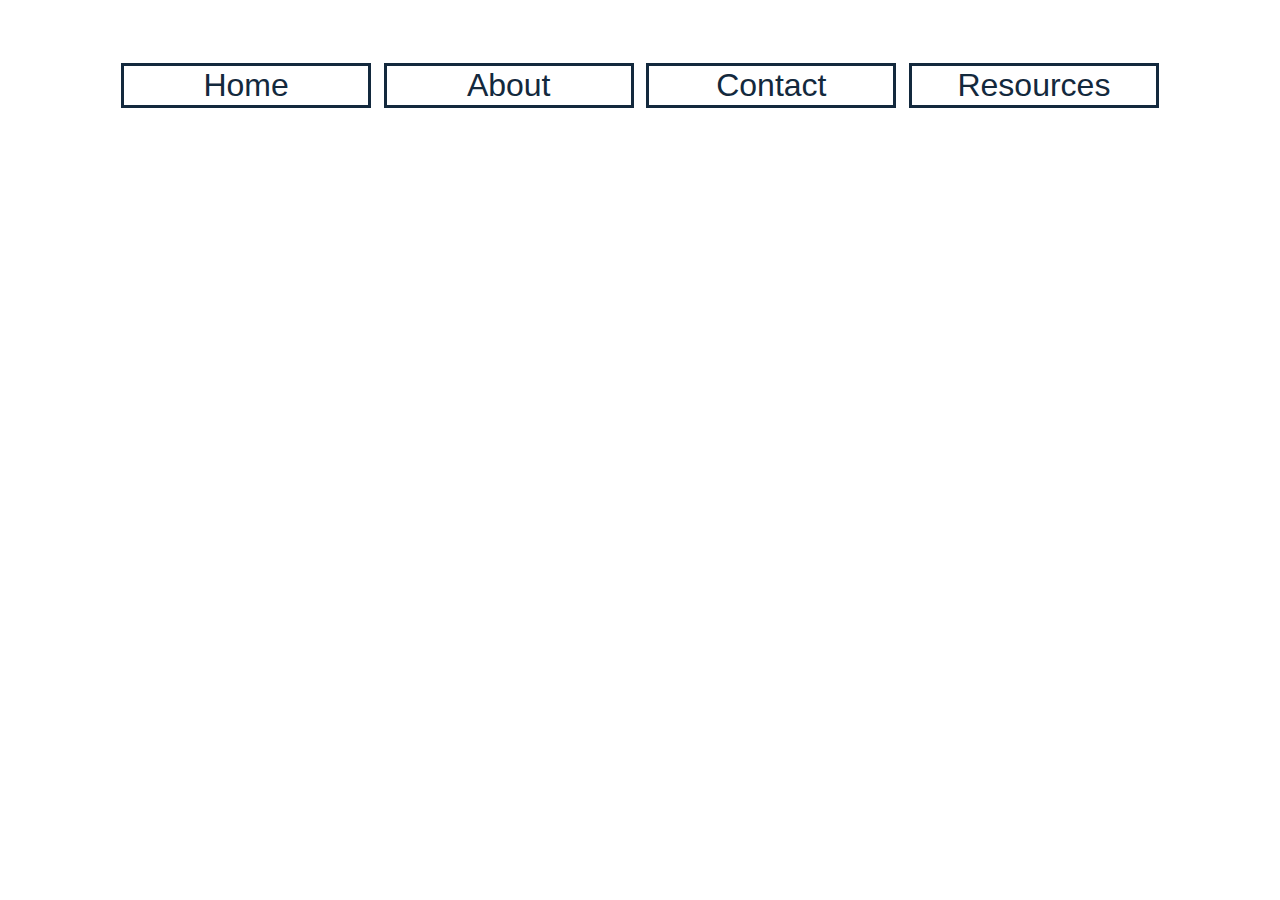
==== unsolved/week-02/day-02/15-Ins_Pseudo-Classes/index.html @ f02ca538 "updating folder" ====
<!DOCTYPE html>
<html lang="en">

<head>
  <meta charset="UTF-8" />
  <meta name="viewport" content="width=device-width, initial-scale=1.0" />
  <title>CSS Pseudo-Classes</title>
  <link rel="stylesheet" href="./assets/css/style.css" />
</head>

<body>
  <nav>
    <button>Home</button>
    <button>About</button>
    <button>Contact</button>
    <button>Resources</button>
  </nav>
</body>

</html>
---- unsolved/week-02/day-02/15-Ins_Pseudo-Classes/assets/css/style.css ----
nav {
  display: flex;
  justify-content: center;
  margin-top: 5%;
}

button {
  width: 250px;
  margin: 0 .5%;
  font-size: 200%;
  color: #13293d;
  background-color: #fff;
  border: 3px solid #13293d;
}

/* The user's cursor is positioned over the element */
button:hover {
  background-color: #772014;
  color: #fff;
}

/* The user is actively pressing down on the element */
button:active {
  font-size: 180%;
  box-shadow: 0 0 10px #000 inset;
}

/* The element is currently in focus, either by tabbing to or clicking on it */
button:focus {
  outline: none;
  border-color: #8ac4ff;
}
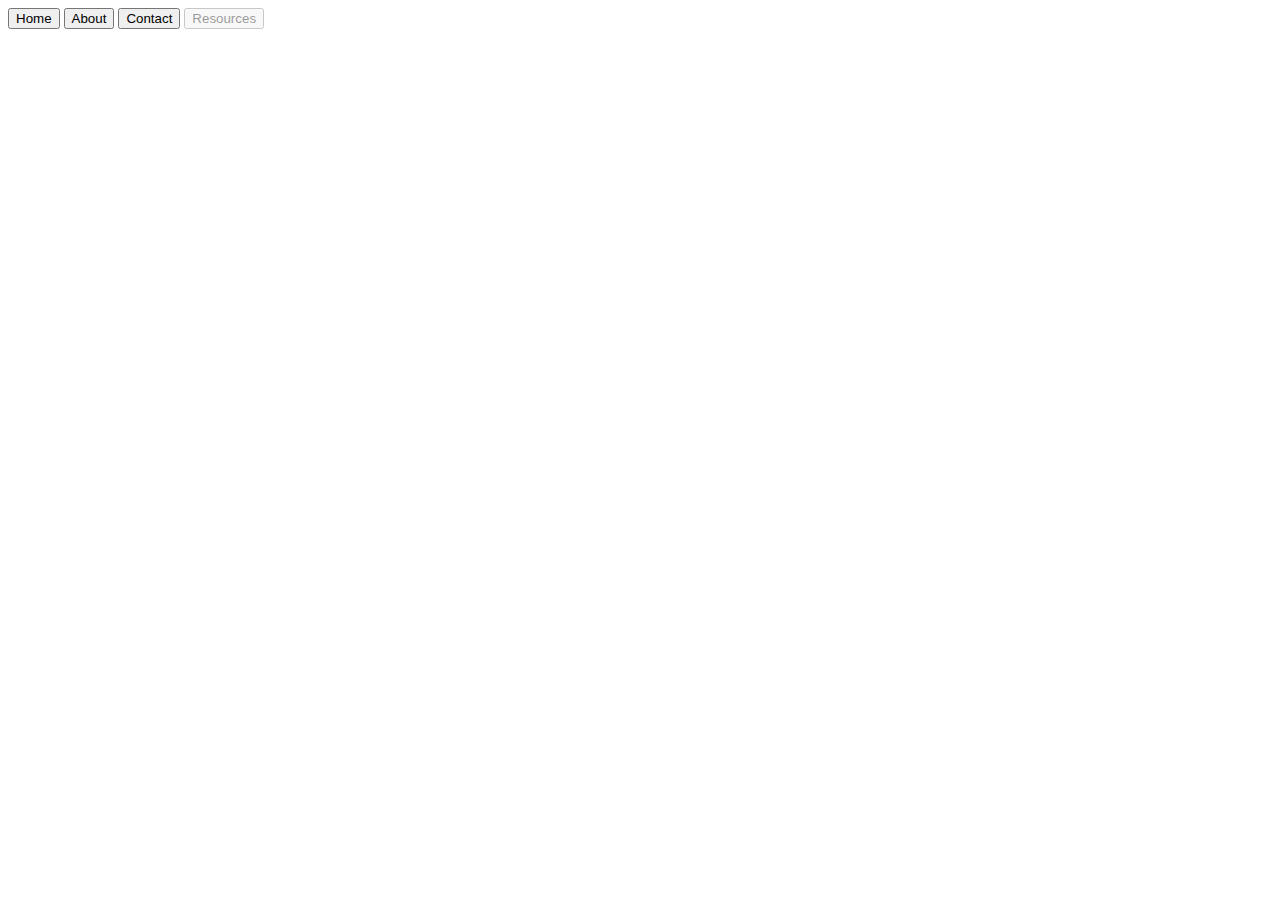
==== commit b8bf63b5: "following classwork activities" ====
--- a/unsolved/week-02/day-02/15-Ins_Pseudo-Classes/index.html
+++ b/unsolved/week-02/day-02/15-Ins_Pseudo-Classes/index.html
@@ -1,20 +1,23 @@
 <!DOCTYPE html>
 <html lang="en">
+  <head>
+    <meta charset="UTF-8" />
+    <meta name="viewport" content="width=device-width, initial-scale=1.0" />
+    <title>CSS Pseudo-Classes</title>
+    <!-- <link rel="stylesheet" href="./assets/css/style.css" /> -->
+    <style>
+      button:last-child {
+        opacity: 0.4;
+      }
+    </style>
+  </head>
 
-<head>
-  <meta charset="UTF-8" />
-  <meta name="viewport" content="width=device-width, initial-scale=1.0" />
-  <title>CSS Pseudo-Classes</title>
-  <link rel="stylesheet" href="./assets/css/style.css" />
-</head>
-
-<body>
-  <nav>
-    <button>Home</button>
-    <button>About</button>
-    <button>Contact</button>
-    <button>Resources</button>
-  </nav>
-</body>
-
-</html>+  <body>
+    <nav>
+      <button>Home</button>
+      <button>About</button>
+      <button>Contact</button>
+      <button>Resources</button>
+    </nav>
+  </body>
+</html>
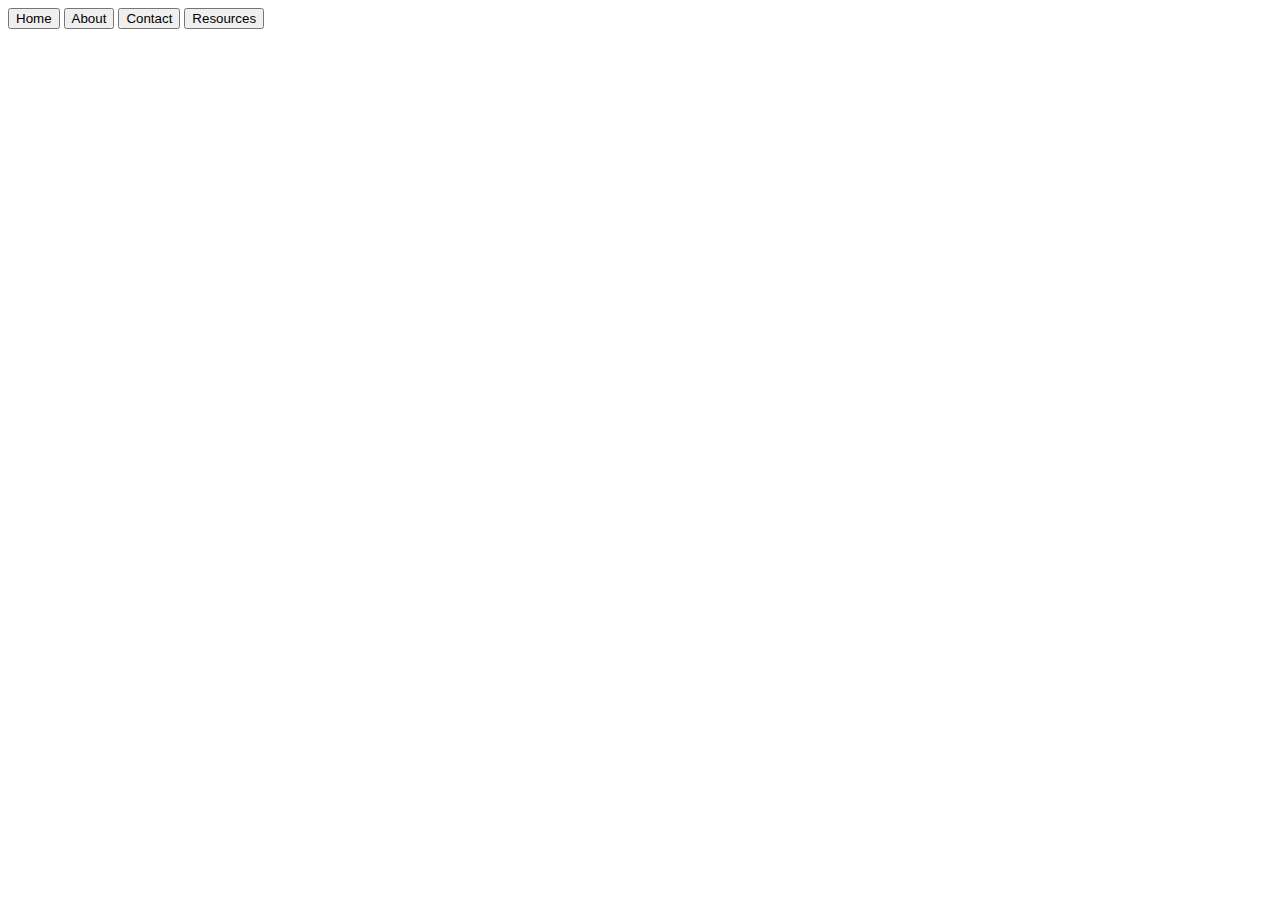
==== commit 3beeda7d: "login page activity" ====
--- a/unsolved/week-02/day-02/15-Ins_Pseudo-Classes/index.html
+++ b/unsolved/week-02/day-02/15-Ins_Pseudo-Classes/index.html
@@ -6,8 +6,8 @@
     <title>CSS Pseudo-Classes</title>
     <!-- <link rel="stylesheet" href="./assets/css/style.css" /> -->
     <style>
-      button:last-child {
-        opacity: 0.4;
+      button:hover {
+        transform: translate(10px, 40%);
       }
     </style>
   </head>
